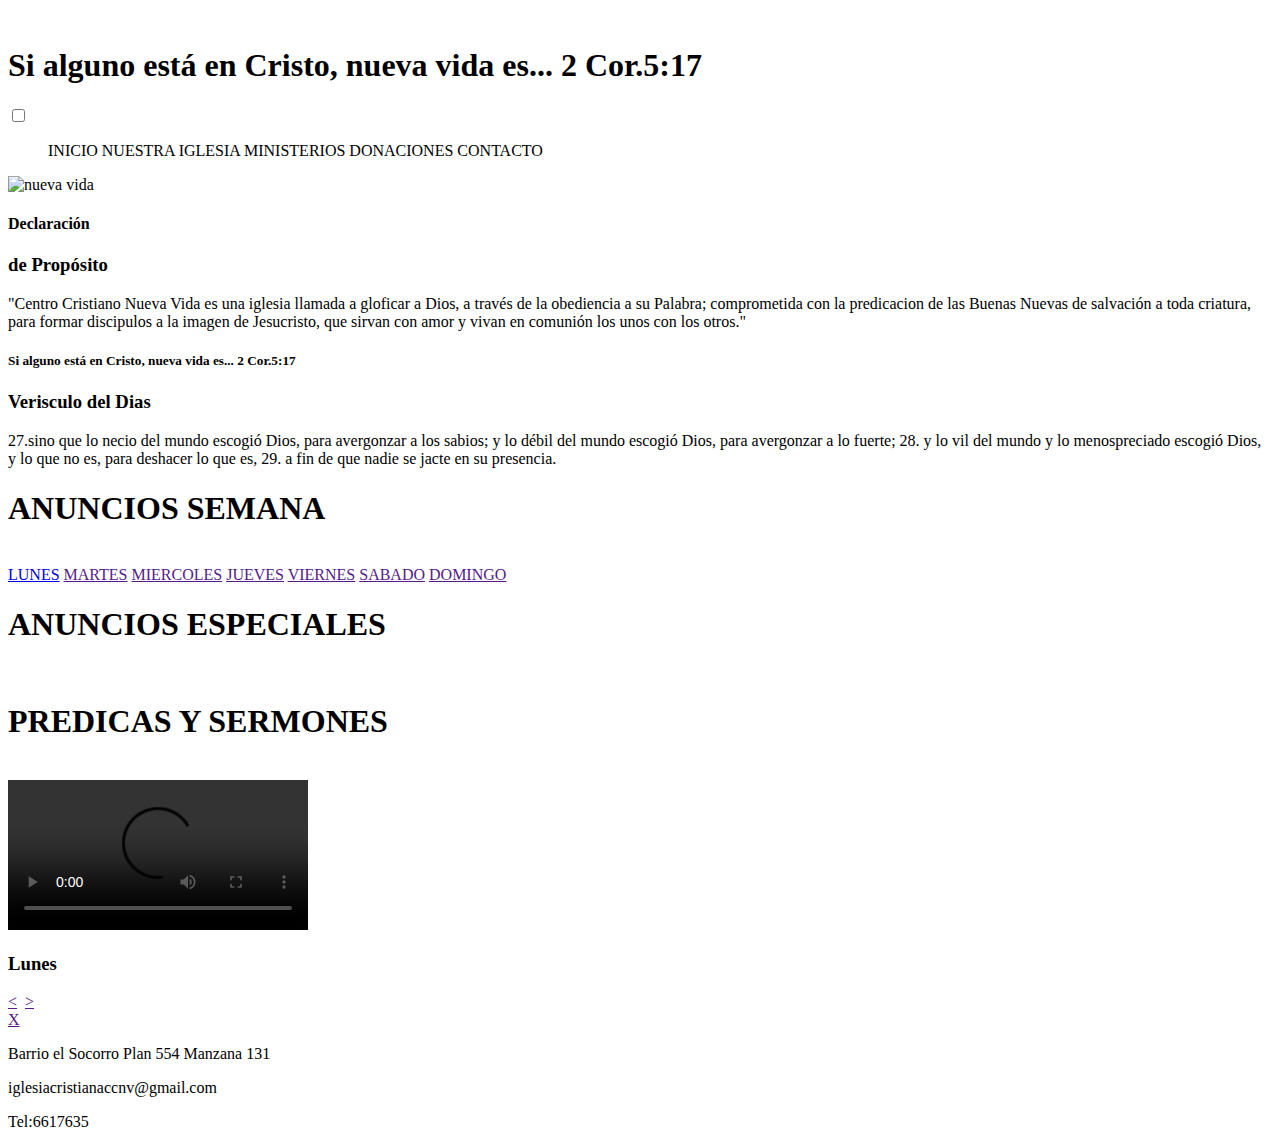
==== index.html @ f7cf8a86 "Edición a Index" ====
<!DOCTYPE html>

<html>
   <head>
      <title>CCNV</title>
       <link rel="stylesheet" href="css/body.css">
       <link rel="stylesheet" href="css/fontello.css">
       <script  type="text/javascript" src="js/jquery.js"></script>
       <script  type="text/javascript" src="js/menu.js"></script>
     <meta name="viewport" content="width=device-width, user-scalable=no, initial-scale=1.0, maximum-scale=1.0, minimum-scale=1.0">

              
   </head>
   
   <body>
    <header>
    <div id="fnd-arriba"></div>
    <div class="div" id="img"><img src="images/Portada%20CCNV.png" alt=""></div>
    <h1>Si alguno está en Cristo, nueva vida es... 2 Cor.5:17</h1>
    
    
    
    <div class="menu-diseno">
    <input id="inp-menu" type="checkbox">
    <label class="icon-menu"for="inp-menu"></label>
    <nav class="menu">
        <ul>
            <il>INICIO</il>
            <il>NUESTRA IGLESIA</il>
            <il>MINISTERIOS</il>
            <il>DONACIONES</il>
            <il>CONTACTO</il>
        </ul>
    </nav>
    </div>
    
    </header>
    
    <main>
        <section id="banner">                                         
                    <img src="images/IMAGEN%20WEB3.jpg" alt="nueva vida"> 
                    <article id="declaracion">
                        <h4>Declaración </h4>
                        <h3>de Propósito</h3>
                        <p>
                            "Centro Cristiano Nueva Vida es una iglesia llamada a gloficar a Dios, a través de la obediencia a su Palabra; comprometida con la predicacion de las Buenas Nuevas de salvación a toda criatura, para formar discipulos a la imagen de Jesucristo, que sirvan con amor y vivan en comunión los unos con los otros."
                        </p>
                        <h5>Si alguno está en Cristo, nueva vida es... 2 Cor.5:17</h5>
                        
                    </article>  
        </section>
        
          <!--  <section id="declaracion">  
                                                          
                  <img src="images/DECLARACION%20DE%20PROPOSITO.jpg" alt="nueva vida"> 
        </section> --> 
        
        
        
        
         <section id="diarios">
           <div class="texto">
           <h3>Verisculo del Dias</h3>
           <p>27.sino que lo necio del mundo escogió Dios, para avergonzar a los sabios; y lo débil del mundo escogió Dios, para avergonzar a lo                 fuerte; 
             28. y lo vil del mundo y lo menospreciado escogió Dios, y lo que no es, para deshacer lo que es,
             29. a fin de que nadie se jacte en su presencia.</p>
            </div>
        </section>
        
        <section class="contenedor">
          <h1>ANUNCIOS SEMANA</h1>
           <div class="carta">
               <div class="lado frente">
                                             
                  <img src="images/IMAGEN%20FOLLETO%20MAYO.jpg" alt="">                       
               </div>
               <div class="lado atras">
                   
                   <a href="#img1">LUNES</a>
                   <a href="">MARTES</a>
                   <a href="">MIERCOLES</a>
                   <a href="">JUEVES</a>
                   <a href="">VIERNES</a>
                   <a href="">SABADO</a>
                   <a href="">DOMINGO</a>
                   
               </div>
               
           </div>          
               
        </section>
        
        
       
        
         <section class="contenedor">
          <h1>ANUNCIOS ESPECIALES</h1>
           <div class="carta">
               <div class="lado frente">
                                             
                    <img src="images/IMAGEN%20FOLLETO%20MAYO.jpg" alt="">                     
               </div>
               <div class="lado atras">
                 
                 
                   
               </div>
               
           </div>          
               
        </section>
        
           <section class="contenedor">
          <h1>PREDICAS Y SERMONES</h1>
           <div class="carta">
               <div class="lado frente">
                                             
                    <img src="images/IMAGEN%20FOLLETO%20MAYO.jpg" alt="">                     
               </div>
               <div class="lado atras">
                 
                 
                   
               </div>
               
           </div>          
               
        </section>
        
     <section class="video-inicio">
            <video  controls>
  <source src="video/domingo_16 _08_2015.mp4" type="video/mp4">
  <source src="mov_bbb.ogg" type="video/ogg">
  
</video>
             
         </section >
      
        
        <div class="modal" id="img1">       
        <h3>Lunes</h3>
        <div class="imagen">
            <a href="">&#60;</a>
            <a href=""><img src="images/Semana/LUNES%20INTERCESION.jpg" alt=""></a>
            <a href="">></a>
        </div >
         <a class="cerrar" href="">X</a>
          
         </div>
        
        
        
    </main>
    
    <footer class="footer-pie">
        
           <p>Barrio el Socorro Plan 554 Manzana 131</p>
            <p>iglesiacristianaccnv@gmail.com</p>
            <p>Tel:6617635</p>
        
    </footer>
    
     
       
   </body>
    
    
</html>
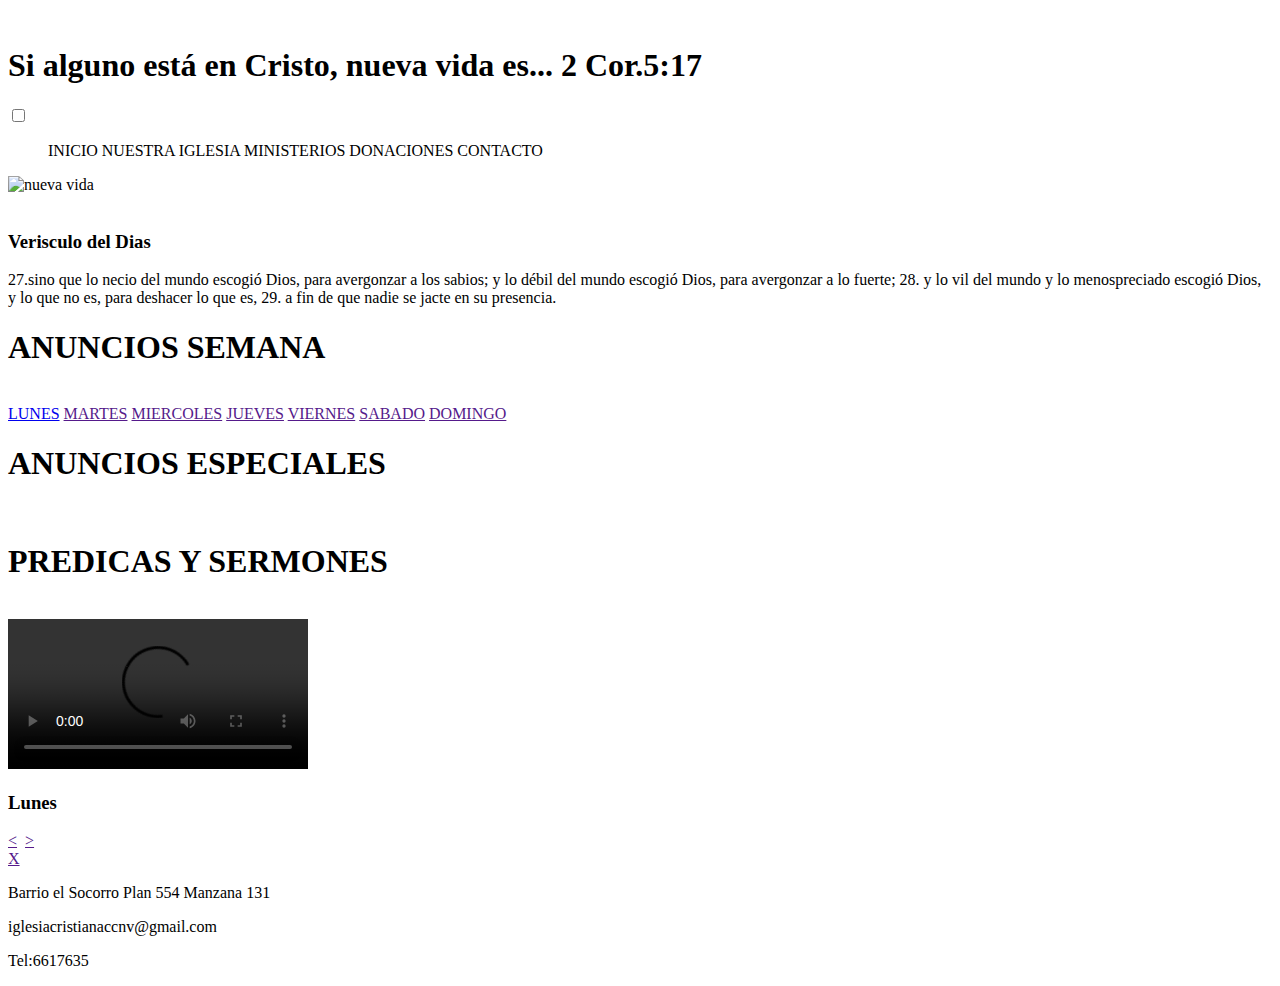
==== commit 7358784a: "Actu Declaración de Prop" ====
--- a/index.html
+++ b/index.html
@@ -15,7 +15,7 @@
    <body>
     <header>
     <div id="fnd-arriba"></div>
-    <div class="div" id="img"><img src="images/Portada%20CCNV.png" alt=""></div>
+    <div class="div" id="img"><img src="images/LOGO%20WEB.png" alt=""></div>
     <h1>Si alguno está en Cristo, nueva vida es... 2 Cor.5:17</h1>
     
     
@@ -38,14 +38,11 @@
     
     <main>
         <section id="banner">                                         
-                    <img src="images/IMAGEN%20WEB3.jpg" alt="nueva vida"> 
+                    <img src="images/Portada%20CCNV.jpg" alt="nueva vida"> 
                     <article id="declaracion">
-                        <h4>Declaración </h4>
-                        <h3>de Propósito</h3>
-                        <p>
-                            "Centro Cristiano Nueva Vida es una iglesia llamada a gloficar a Dios, a través de la obediencia a su Palabra; comprometida con la predicacion de las Buenas Nuevas de salvación a toda criatura, para formar discipulos a la imagen de Jesucristo, que sirvan con amor y vivan en comunión los unos con los otros."
-                        </p>
-                        <h5>Si alguno está en Cristo, nueva vida es... 2 Cor.5:17</h5>
+                        <div>
+							<img src="images/DECLARACION%20DE%20PROPOSITO.jpg" alt="">                     
+						</div>
                         
                     </article>  
         </section>
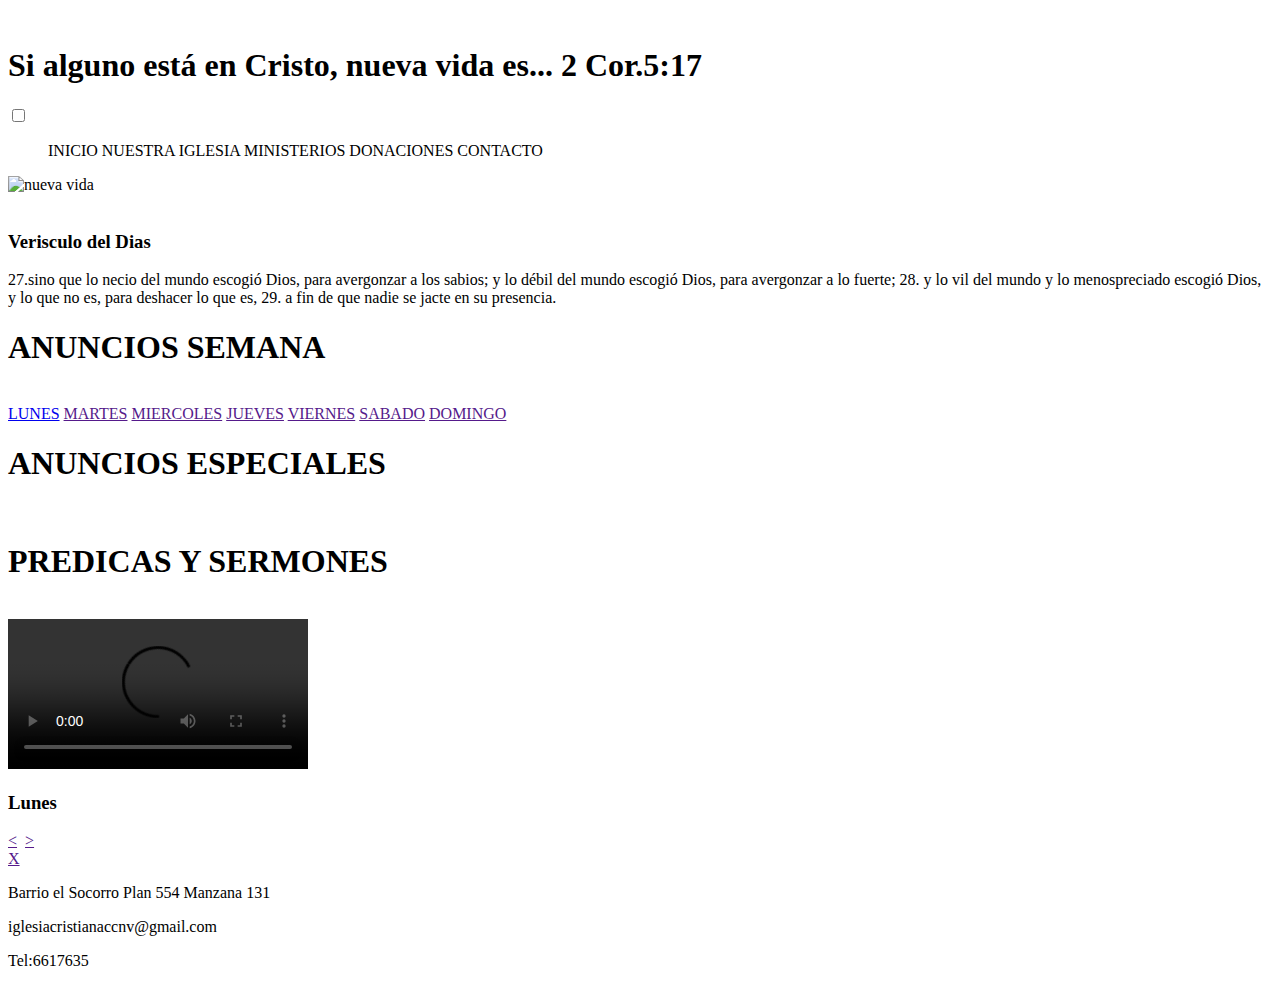
==== commit 24b4a3eb: "Declaración Width" ====
--- a/index.html
+++ b/index.html
@@ -41,7 +41,7 @@
                     <img src="images/Portada%20CCNV.jpg" alt="nueva vida"> 
                     <article id="declaracion">
                         <div>
-							<img src="images/DECLARACION%20DE%20PROPOSITO.jpg" alt="">                     
+							<img src="images/DECLARACION%20DE%20PROPOSITO.jpg" width="130%" alt="">                     
 						</div>
                         
                     </article>  
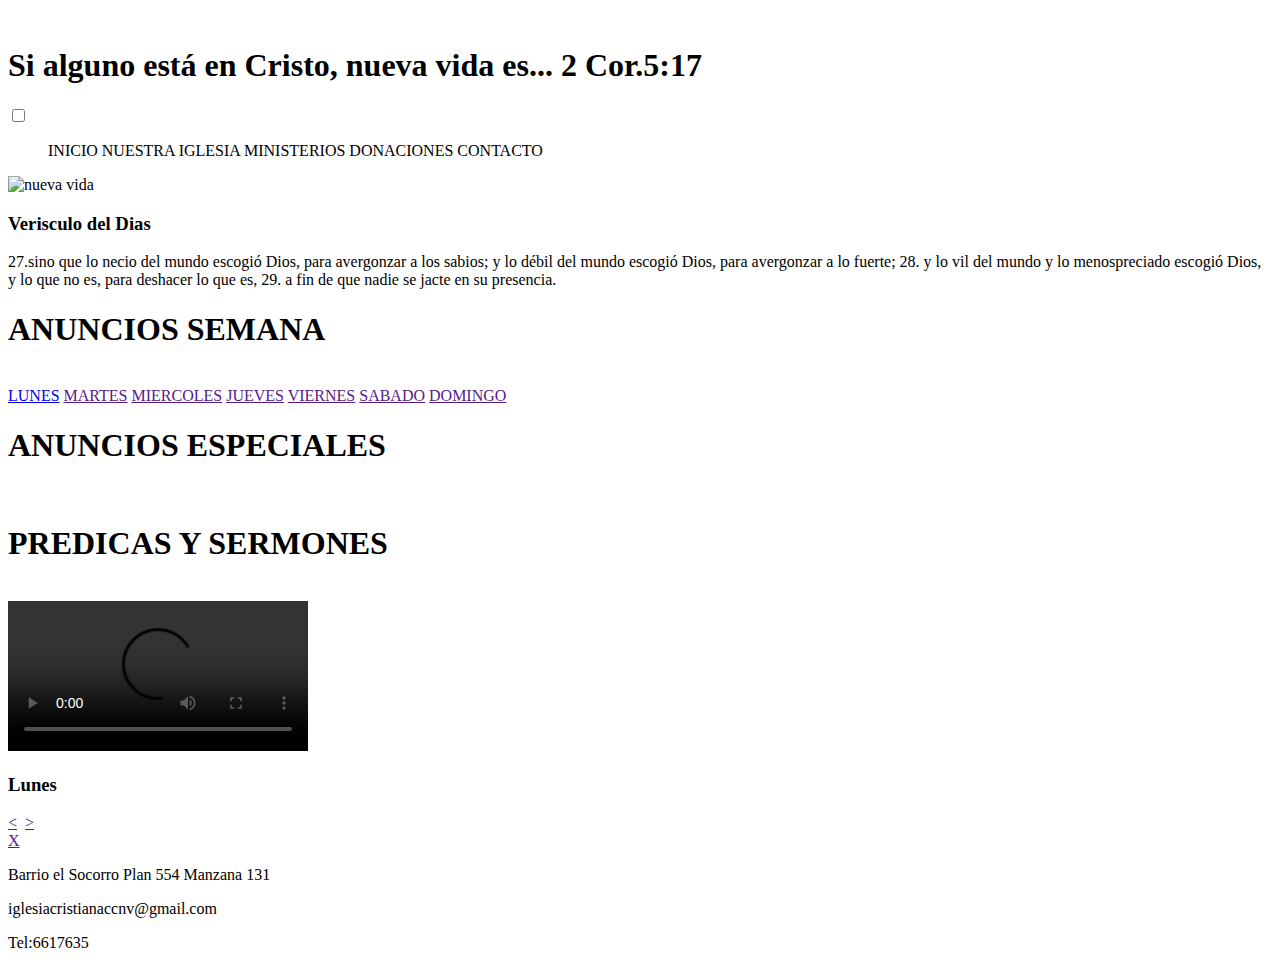
==== commit 5abb5b12: "Decl width 1" ====
--- a/index.html
+++ b/index.html
@@ -41,7 +41,7 @@
                     <img src="images/Portada%20CCNV.jpg" alt="nueva vida"> 
                     <article id="declaracion">
                         <div>
-							<img src="images/DECLARACION%20DE%20PROPOSITO.jpg" width="130%" alt="">                     
+							<img src="images/DECLARACION%20DE%20PROPOSITO.jpg" alt="" style="width: 130%; float: right;">                     
 						</div>
                         
                     </article>  
